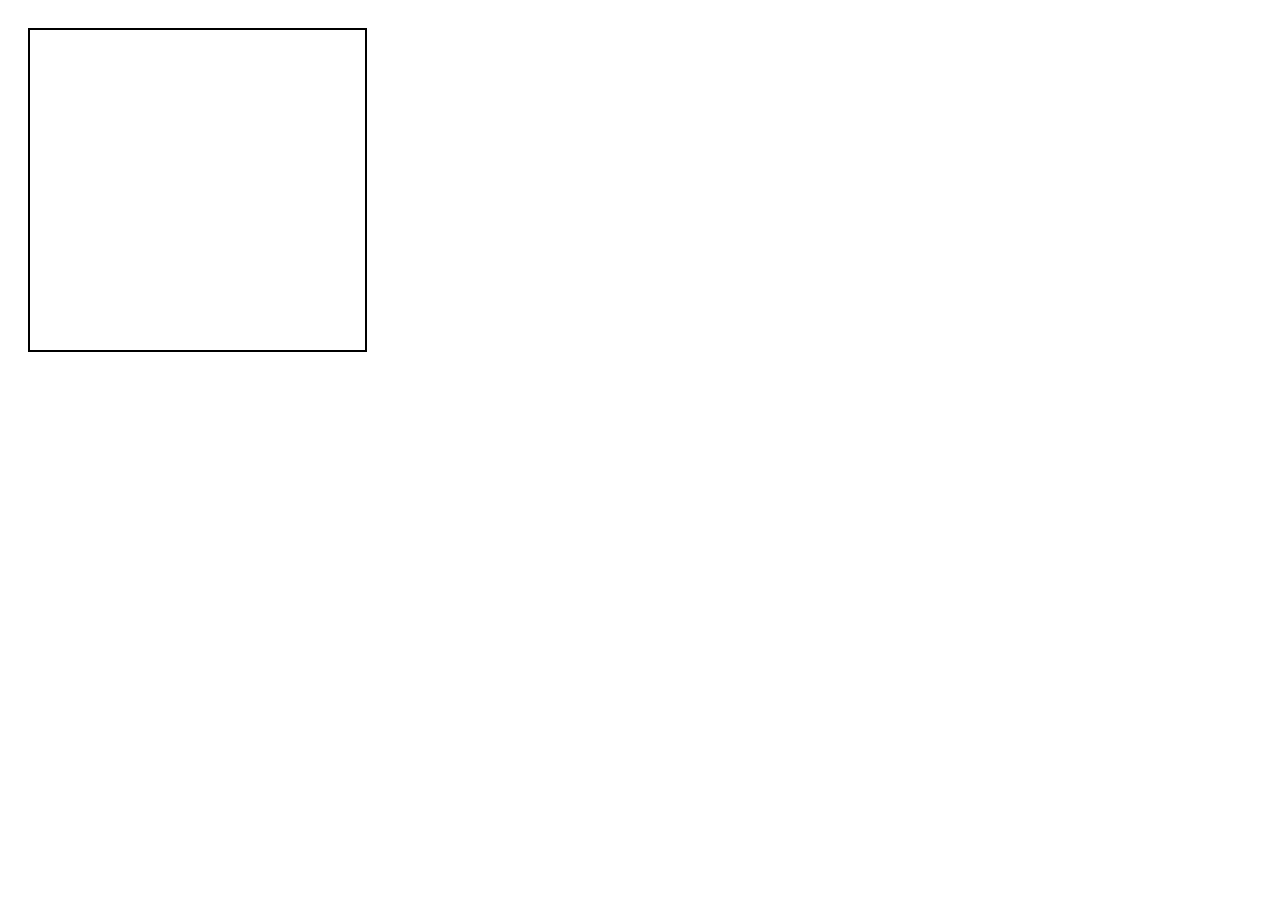
==== workbench.html @ 9270cd55 "Massive refactoring.  - Moved styling out into a ticket.css file  - made it work with firefox  - imp" ====
<!DOCTYPE html>
<html>
	<head>
		<title>Workbench</title>
		
		<script type="text/javascript" src="TicketGenerator.js"></script>

        <link rel="stylesheet" type="text/css" href="styles/ticket.css">

    </head>
	<body>
		<div data-ticket='{
		    "url": "jira.caplin.com/browse/PCTCUT-547",
		    "issue": "PCTCUT-547",
		    "estimate": 2,
		    "summary": "A marvelous summary.",
		    "parent": "PCTCUT-444",
		    "parentSummary": "Parent Summary",
		    "component": "COMP",
		    "tag": "TAG",
		    "type": "Story",
		    "generateQR": true
		}'></div>

        <div data-ticket='{
		    "url": "jira.caplin.com/browse/PCTCUT-597",
		    "issue": "PCTCUT-522",
		    "estimate": 8,
		    "summary": "Some wonderful doc and icecream.",
		    "tag": "DOC",
		    "type": "Documentation"
		}'></div>

		<script>

            var tickets = document.querySelectorAll('[data-ticket]');

            for (var i = 0; i < tickets.length; ++i) {
                var ticketElement = tickets[i];
                var data = JSON.parse(ticketElement.getAttribute('data-ticket') || "{}");
                var ticket = new jira.ticketviewer.ticketgenerator.Ticket(
                        ticketElement,
                        data.url,
                        data.issue,
                        data.estimate,
                        data.summary,
                        data.parent,
                        data.getParentSummary,
                        data.component,
                        data.tag,
                        data.type,
                        data.generateQR
                );
            }
		</script>
	</body>
</html>
---- styles/ticket.css ----
.ticket {
    margin: auto;
    float: left;
    width: 335px;
    position: relative;
    margin-left: 20px;
    height: 320px;
    margin-top: 20px;
    border: 2px solid black;
}

.summaryElement {
    margin-right: 70px;
    padding: 1em;
    font-size: 23px;
    overflow: hidden;
    line-height: 23px;
    height: 200px;
}

.sidebarSideElement {
    text-align: center;
    width: 70px;
    height: 267px;
    clear: both;
    top: 52px;
    position: absolute;
    bottom: 0;
    right: 0;
}

.tagElement {
    width: 70px;
    height: 20px;
    margin-top: 180px;
    padding: 1em;
    font-size: 23px;
    position: absolute;
}

.titleElement {
    text-align: center;
    float: left;
    outline: 2px solid black;
    vertical-align: middle;
    height: 50px;
    font-size: 12px;
    line-height: 50px;
    display: inline-block;
}

.jiraElement {
    font-size: 80%;
    font-weight: bolder;
    text-shadow: -1px 0 black, 0 1px black, 1px 0 black, 0 -1px black;
    -webkit-print-color-adjust: exact;
    float: left;
}

.titleRow {
    height: 50px;
}

.page {
    page-break-before: always;
    clear: both;
}

.Bug {
    background-color: #c00;
    color: white;
}

.Documentation {
    background-color: #ffd600;
    color: white;
}

.Improvement {
    background-color: #090;
    color: white;
}

.Story {
    background-color: #090;
    color: white;
}

.Task {
    background-color: #bfe4ff;
    color: black;
}

.Technical_Task {
    background-color: #099;
    color: white;
}
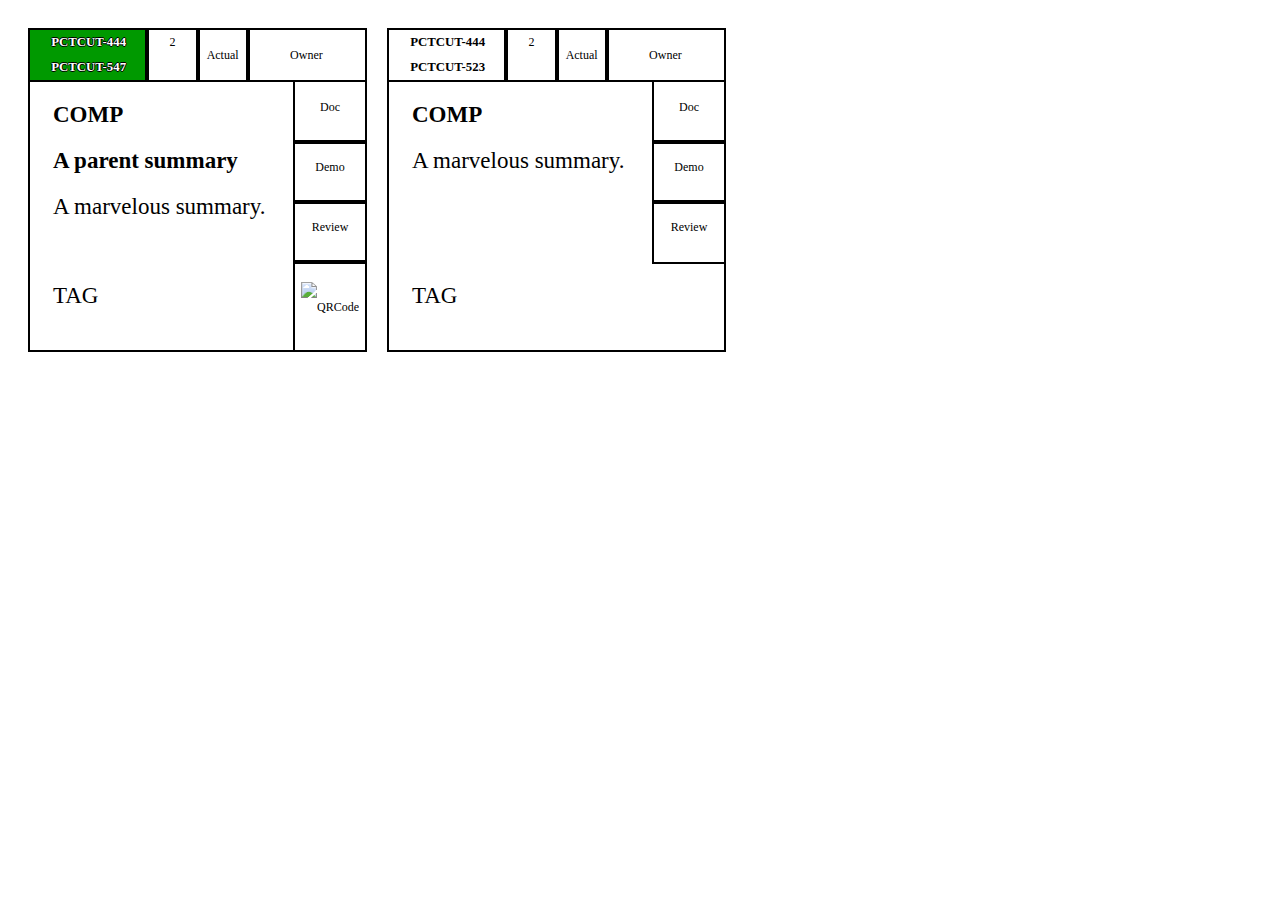
==== commit 0d4eddba: "Merge ea5d4e87dc858961d1fd083708714f08c12ec8f6 into 8dbc30dcd2b03f60403d084834214c7ec4dbc0b1" ====
--- a/workbench.html
+++ b/workbench.html
@@ -1,57 +1,78 @@
 <!DOCTYPE html>
 <html>
-	<head>
-		<title>Workbench</title>
-		
-		<script type="text/javascript" src="TicketGenerator.js"></script>
+<head>
+    <title>Workbench</title>
 
-        <link rel="stylesheet" type="text/css" href="styles/ticket.css">
+    <script type="text/javascript" src="Card.js"></script>
+    <script type="text/javascript" src="CardView.js"></script>
 
-    </head>
-	<body>
-		<div data-ticket='{
-		    "url": "jira.caplin.com/browse/PCTCUT-547",
-		    "issue": "PCTCUT-547",
+    <link rel="stylesheet" type="text/css" href="styles/ticket.css">
+
+</head>
+<body>
+
+<div data-ticket='{
+		    "issueId": "PCTCUT-547",
+		    "issueUrl": "https://jira.caplin.com/browse/PCTCUT-547",
+		    "issueType": "Story",
 		    "estimate": 2,
 		    "summary": "A marvelous summary.",
-		    "parent": "PCTCUT-444",
-		    "parentSummary": "Parent Summary",
 		    "component": "COMP",
 		    "tag": "TAG",
-		    "type": "Story",
-		    "generateQR": true
+		    "parentIssueId": "PCTCUT-444",
+		    "parentSummary": "A parent summary",
+		    "parentEnabled": true,
+		    "componentEnabled": true,
+		    "tagEnabled": true,
+		    "colorEnabled": true,
+		    "qrCodeEnabled": true
 		}'></div>
 
-        <div data-ticket='{
-		    "url": "jira.caplin.com/browse/PCTCUT-597",
-		    "issue": "PCTCUT-522",
-		    "estimate": 8,
-		    "summary": "Some wonderful doc and icecream.",
-		    "tag": "DOC",
-		    "type": "Documentation"
+<div data-ticket='{
+		    "issueId": "PCTCUT-523",
+		    "issueUrl": "https://jira.caplin.com/browse/PCTCUT-523",
+		    "issueType": "Story",
+		    "estimate": 2,
+		    "summary": "A marvelous summary.",
+		    "component": "COMP",
+		    "tag": "TAG",
+		    "parentIssueId": "PCTCUT-444",
+		    "parentSummary": "A parent summary",
+		    "componentEnabled": true,
+		    "tagEnabled": true
 		}'></div>
 
-		<script>
 
-            var tickets = document.querySelectorAll('[data-ticket]');
 
-            for (var i = 0; i < tickets.length; ++i) {
-                var ticketElement = tickets[i];
-                var data = JSON.parse(ticketElement.getAttribute('data-ticket') || "{}");
-                var ticket = new jira.ticketviewer.ticketgenerator.Ticket(
-                        ticketElement,
-                        data.url,
-                        data.issue,
-                        data.estimate,
-                        data.summary,
-                        data.parent,
-                        data.getParentSummary,
-                        data.component,
-                        data.tag,
-                        data.type,
-                        data.generateQR
-                );
-            }
-		</script>
-	</body>
+<script type="text/javascript">
+
+    var elementMap = {};
+    var parentMap = {};
+    var viewMap = {};
+
+    var tickets = document.querySelectorAll('[data-ticket]');
+
+    for (var i = 0; i < tickets.length; ++i) {
+        var ticketElement = tickets[i];
+        var data = JSON.parse(ticketElement.getAttribute('data-ticket') || "{}");
+        var ticket = new Card( data.issueId,
+            data.issueUrl, data.issueType, data.estimate,
+            data.summary, data.component, data.tag, data.parentIssueId);
+
+        var view = new CardView(ticket, parentMap, data.parentEnabled, data.componentEnabled, data.tagEnabled, data.colorEnabled, data.qrCodeEnabled);
+
+        // fake up a parent.
+        parentMap[ticket.parentIssueId] = {summary: data.parentSummary};
+
+        elementMap[ticket.issueId] = ticketElement;
+        viewMap[ticket.issueId] = view;
+    }
+
+    for (var issueId in viewMap) {
+        var view = viewMap[issueId];
+        elementMap[issueId].appendChild(view.getElement());
+    }
+
+</script>
+</body>
 </html>--- a/styles/ticket.css
+++ b/styles/ticket.css
@@ -52,9 +52,12 @@
 .jiraElement {
     font-size: 80%;
     font-weight: bolder;
+    float: left;
+}
+
+.color .jiraElement {
     text-shadow: -1px 0 black, 0 1px black, 1px 0 black, 0 -1px black;
     -webkit-print-color-adjust: exact;
-    float: left;
 }
 
 .titleRow {
@@ -66,32 +69,32 @@
     clear: both;
 }
 
-.Bug {
+.color .Bug {
     background-color: #c00;
     color: white;
 }
 
-.Documentation {
+.color .Documentation {
     background-color: #ffd600;
     color: white;
 }
 
-.Improvement {
+.color .Improvement {
     background-color: #090;
     color: white;
 }
 
-.Story {
+.color .Story {
     background-color: #090;
     color: white;
 }
 
-.Task {
+.color .Task {
     background-color: #bfe4ff;
     color: black;
 }
 
-.Technical_Task {
+.color .Technical_Task {
     background-color: #099;
     color: white;
 }
